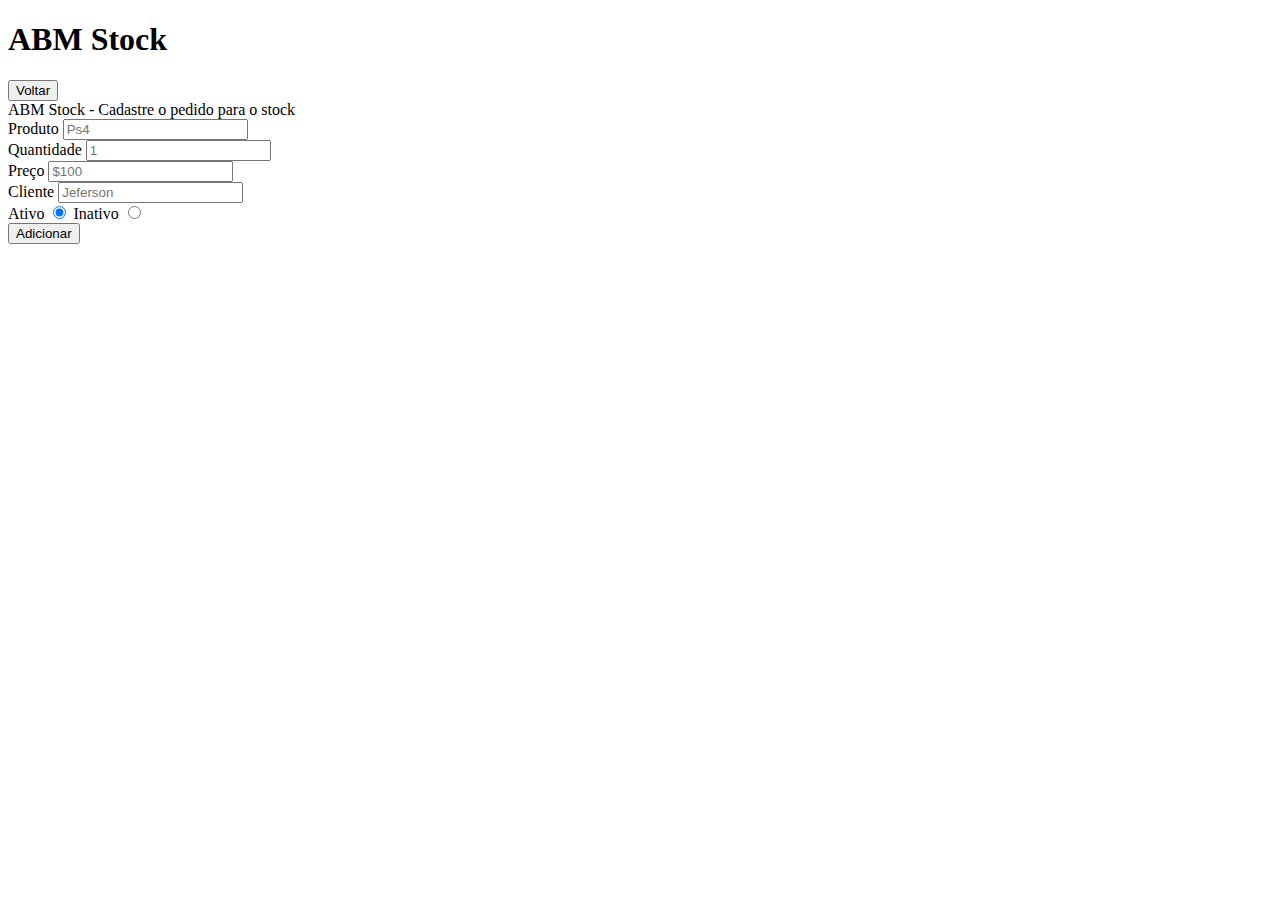
==== cadastro.html @ e69c4346 "Structuring the registration page's html" ====
<!DOCTYPE html>
<html lang="en">

<head>
    <meta charset="UTF-8">
    <meta http-equiv="X-UA-Compatible" content="IE=edge">
    <meta name="viewport" content="width=device-width, initial-scale=1.0">
    <title>Document</title>
</head>

<body>

    <!-- Header-->
    <header>
        <div>
            <h1>ABM Stock</h1>
        </div>
        <div>
            <button id="btnVoltar">Voltar</button>
        </div>
    </header>

    <!-- Form-->
    <div>
        <form>
            <div>
                ABM Stock - Cadastre o pedido para o stock
            </div>

            <div>
                <span>Produto</span>
                <input type="text" name="produto" placeholder="Ps4" id="produto">
            </div>
            <div>
                <span>Quantidade</span>
                <input type="number" max="100" placeholder="1" name="quant" id="quant">
            </div>
            <div>
                <span>Preço</span>
                <input type="number" name="price" placeholder="$100" id="price">
            </div>
            <div>
                <span>Cliente</span>
                <input type="text" name="client" placeholder="Jeferson" id="client">
            </div>
            <div>
                <span>Ativo</span>
                <input type="radio" name="bool" checked value="true" id="ativo">
                <span>Inativo</span>
                <input type="radio" name="bool" value="false" id="inativo">
            </div>
            <div>
                <button type="submit" id="add">Adicionar</button>
            </div>
        </form>
    </div>

</body>

</html>
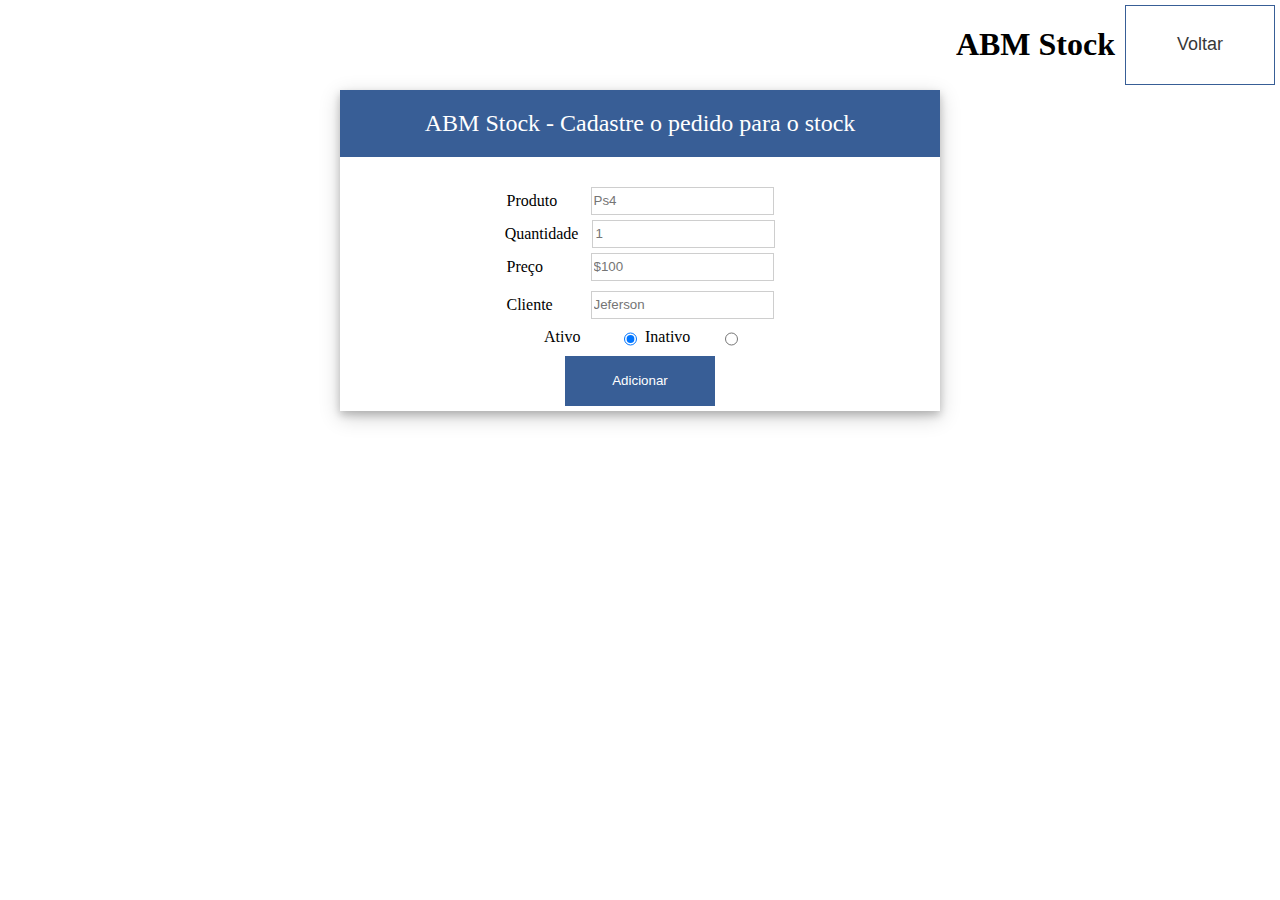
==== commit 9a4a0146: "Adding css to the registration page" ====
--- a/cadastro.html
+++ b/cadastro.html
@@ -6,6 +6,10 @@
     <meta http-equiv="X-UA-Compatible" content="IE=edge">
     <meta name="viewport" content="width=device-width, initial-scale=1.0">
     <title>Document</title>
+
+    <!-- Css-->
+    <link rel="stylesheet" href="css/main.css">
+    <link rel="stylesheet" href="css/register.css">
 </head>
 
 <body>
--- a/css/main.css
+++ b/css/main.css
@@ -0,0 +1,110 @@
+body {
+    margin: 0px;
+}
+
+header {
+    display: flex;
+    justify-content: center;
+}
+
+header div {
+    display: flex;
+    margin: 5px;
+    flex: 1;
+    justify-content: flex-end;
+}
+
+header div:last-child {
+    display: flex;
+    flex: none;
+    justify-content: flex-end;
+}
+
+header div button {
+    background-color: white;
+    color: rgb(56, 56, 56);
+    font-size: 18px;
+    border: 1px solid #ff8b8b;
+    transition: all 0.4s;
+    min-width: 150px;
+}
+
+header div button:hover {
+    background-color: #f89090;
+    color: white;
+}
+
+.table ul {
+    display: flex;
+    justify-content: center;
+    padding: 0px;
+    margin: 10px;
+}
+
+.table ul:first-child {
+    background-color: #ff8b8b;
+    font-size: 18px;
+    color: white;
+    margin-top: 0px;
+}
+
+.table ul li {
+    list-style: none;
+    text-align: center;
+    min-width: 100px;
+    align-self: center;
+    margin-top: 5px;
+}
+
+.table ul li button:first-child {
+    background-color: white;
+    width: 100px;
+    height: 50px;
+    border: 1px solid #3d3d3d;
+    transition: all 0.4s;
+}
+
+.table ul li button:last-child {
+    background-color: white;
+    width: 100px;
+    height: 50px;
+    border: 1px solid #ff7070;
+    transition: all 0.4s;
+}
+
+.table ul li button:first-child:hover {
+    background-color: #3d3d3d;
+    color: white;
+    border: 1px solid #3d3d3d;
+}
+
+.table ul li button:last-child:hover {
+    background-color: #f89090;
+    color: white;
+    border: 1px solid #f89090;
+}
+
+.table ul li:first-child {
+    flex: 1;
+}
+
+.table ul:first-child li {
+    list-style: none;
+    border-right: 1px solid #cecece;
+    transition: all 0.4s;
+    padding-top: 20px;
+    padding-bottom: 20px;
+    align-self: center;
+}
+
+.table ul:first-child li:hover {
+    list-style: none;
+    background-color: #f87070;
+}
+
+.table ul li:last-child {
+    list-style: none;
+    flex: 1;
+    border: none;
+    text-align: center;
+}--- a/css/register.css
+++ b/css/register.css
@@ -0,0 +1,87 @@
+div {
+    display: flex;
+    justify-content: center;
+}
+
+div form {
+    width: 600px;
+    font-size: 16px;
+    height: auto;
+    padding: 0px;
+    box-shadow: 0 4px 8px 0 rgba(0, 0, 0, 0.2), 0 6px 20px 0 rgba(0, 0, 0, 0.19);
+}
+
+div form div {
+    margin: 5px;
+    display: flex;
+}
+
+div form div:first-child {
+    font-size: 24px;
+    color: white;
+    background-color: #385e96;
+    margin: 0px;
+    padding: 20px;
+    margin-bottom: 30px;
+}
+
+div form div:nth-child(5) {
+    margin-top: 10px;
+    justify-content: center;
+}
+
+div form div span {
+    margin-right: 14px;
+    align-self: center;
+    min-width: 70px;
+}
+
+div form div:nth-child(6) span {
+    margin-left: 5px;
+    margin-right: 5px;
+    align-self: center;
+}
+
+div form div input {
+    border-radius: 0;
+    border: 1px solid #cecece;
+    outline: none;
+    height: 24px;
+    transition: all 0.4s;
+}
+
+div form div input:focus {
+    border: 1px solid #385e96;
+    border-radius: 10px;
+}
+
+div form div:nth-child(6) input {
+    border-radius: none;
+    border: none;
+    outline: none;
+    height: none;
+}
+
+div form div button {
+    background-color: white;
+    width: 150px;
+    height: 50px;
+    border: none;
+    background-color: #385e96;
+    color: white;
+    transition: all 0.4s;
+}
+
+div form div button:hover {
+    background-color: #264777;
+}
+
+header div button {
+    border-color: #385e96;
+    background-color: white;
+}
+
+header div button:hover {
+    border-color: #264777;
+    background-color: #264777;
+}